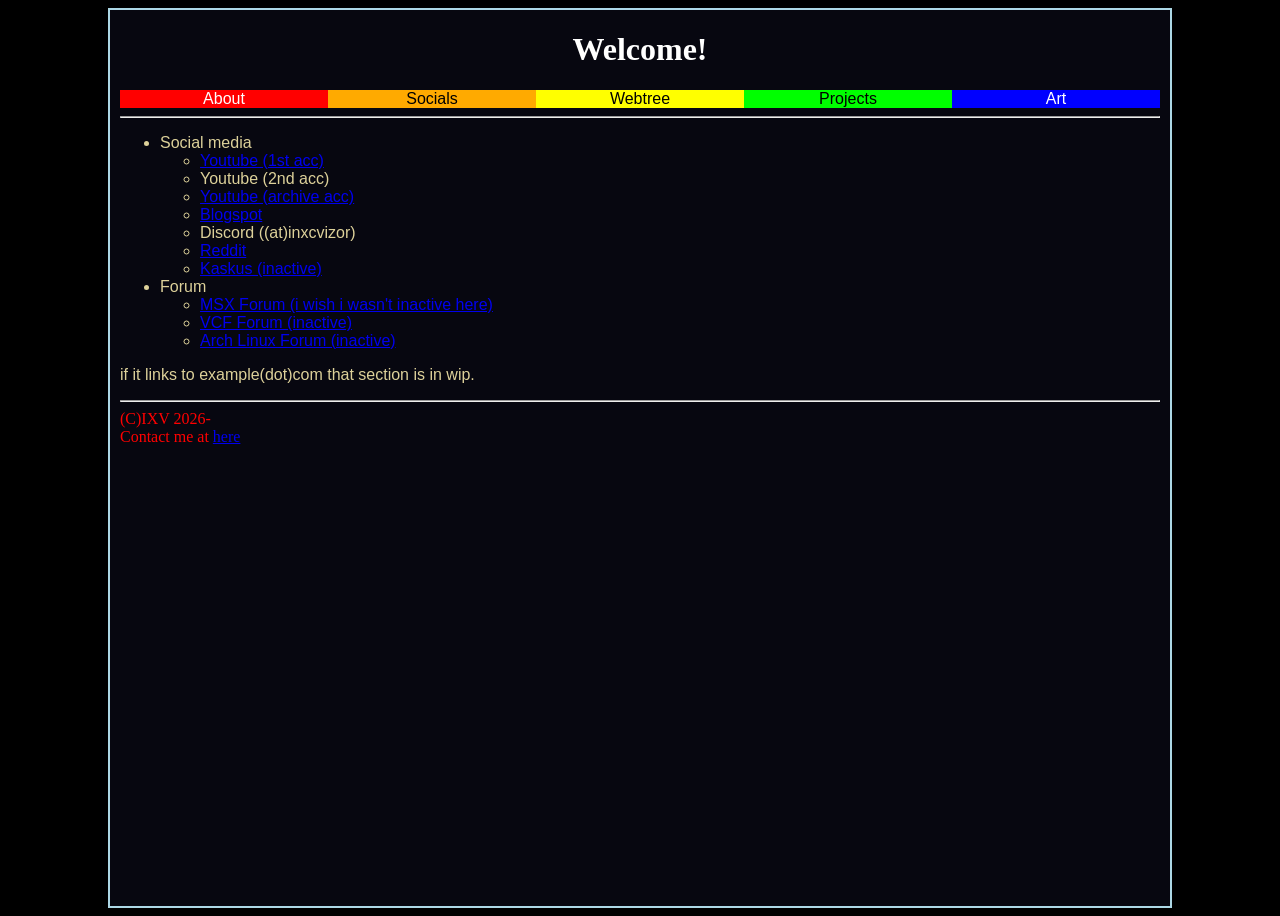
==== socials/index.html @ 4bba9a4d "Create index.html" ====
<!DOCTYPE html>
<html lang="en">
  <head>
    <meta charset="UTF-8">
    <meta name="viewport" content="width=device-width, initial-scale=1.0">
    <title>title</title>
    <link rel=stylesheet href="../style.css">
  </head>
  <body>
    <div class="d">
      <header><h1 class="h">Welcome!</h1></header>
      <nav>
        <a href="../index.html" class="i">About</a>
        <a href="./index.html" class="ii">Socials</a>
        <a href="../wip" class="iii">Webtree</a>
        <a href="../wip" class="iv">Projects</a>
        <a href="../wip" class="v">Art</a>
      </nav>
      <hr>
        <main class="mn">
          <ul><!--main list-->
            <li>Social media
              <ul><!--sub list-->
                <li><a href="https://www.youtube.com/@ixv6745">Youtube (1st acc)</a></li>
                <li><a href="https://www.youtube.com/@xitythecity"></a>Youtube (2nd acc)</li>
                <li><a href="https://www.youtube.com/@inxcvizor">Youtube (archive acc)</a></li>
                <li><a href="https://xitythecity.blogspot.com">Blogspot</a></li>
                <li>Discord ((at)inxcvizor)</li>
                <li><a href="https://www.reddit.com/u/temcomwex">Reddit</a></li>
                <li><a href="https://www.kaskus.co.id/profile/11874356">Kaskus (inactive)</a></li>
              </ul>
            </li>
            <li>Forum
              <ul>
                <li><a href="https://www.msx.org/users/ixv">MSX Forum (i wish i wasn't inactive here)</a></li>
                <li><a href="https://forum.vcfed.org/index.php?members/inxcvizor.88246/">VCF Forum (inactive)</a></li>
                <li><a href="https://bbs.archlinux.org/profile.php?id=175100">Arch Linux Forum (inactive)</a></li>
              </ul>
            </li>
          </ul>
          <p>if it links to example(dot)com that section is in wip.</p>
        </main>
      <footer>
        <hr>
        (C)IXV 2026-<br>
        Contact me at <a href="mailto:xityisjustcity10@gmail.com">here</a>
      </footer>
    </div>
  </body>
</html>
---- style.css ----
body {
    background-color:black;
    width:auto;
    height:100vh;
    display:flex;
}
.d {
    background-color:#070710;
    width:100%;
    margin-right:100px;
    margin-left:100px;
    border:2px solid lightblue;
    padding-right:10px;
    padding-left:10px;
}
nav {
    display:flex;
    font-family:sans-serif;
}
a.i:link {background-color:#f00;color:white;width:20%;text-decoration:none;text-align:center;}
a.i:hover {background-color:#900;color:white;width:20%;text-decoration:none;text-align:center;}
a.i:visited {background-color:#f00;color:white;width:20%;text-decoration:none;text-align:center;}

a.ii:link {background-color:#fa0;color:black;width:20%;text-decoration:none;text-align:center;}
a.ii:hover {background-color:#d92;color:black;width:20%;text-decoration:none;text-align:center;}
a.ii:visited {background-color:#fa0;color:black;width:20%;text-decoration:none;text-align:center;}

a.iii:link {background-color:#ff0;color:black;width:20%;text-decoration:none;text-align:center;}
a.iii:hover {background-color:#dd0;color:black;width:20%;text-decoration:none;text-align:center;}
a.iii:visited {background-color:#ff0;color:black;width:20%;text-decoration:none;text-align:center;}

a.iv:link {background-color:#0f0;color:black;width:20%;text-decoration:none;text-align:center;}
a.iv:hover {background-color:#0d0;color:black;width:20%;text-decoration:none;text-align:center;}
a.iv:visited {background-color:#0f0;color:black;width:20%;text-decoration:none;text-align:center;}

a.v:link {background-color:#00f;color:white;width:20%;text-decoration:none;text-align:center;}
a.v:hover {background-color:#00d;color:white;width:20%;text-decoration:none;text-align:center;}
a.v:visited {background-color:#00f;color:white;width:20%;text-decoration:none;text-align:center;}
p {
    color:#ddd19a;
    font-family:sans-serif;
}
article {
    color:#ddd19a;
    font-family:sans-serif;
}
section {
    color:#ddd19a;
    font-family:sans-serif;
}
ul {
    color:#ddd19a;
    font-family:sans-serif;
}
.ms {
    color:#abffff;
    font-family:monospace;
}
.h {
    color:white;
    font-family:serif;
    text-align:center;
}
.l {
    color:#abffff;
    font-family:sans-serif;
}
table {
    color:#ffffff;
    font-family:monospace;
}
footer {
    color:red;
}
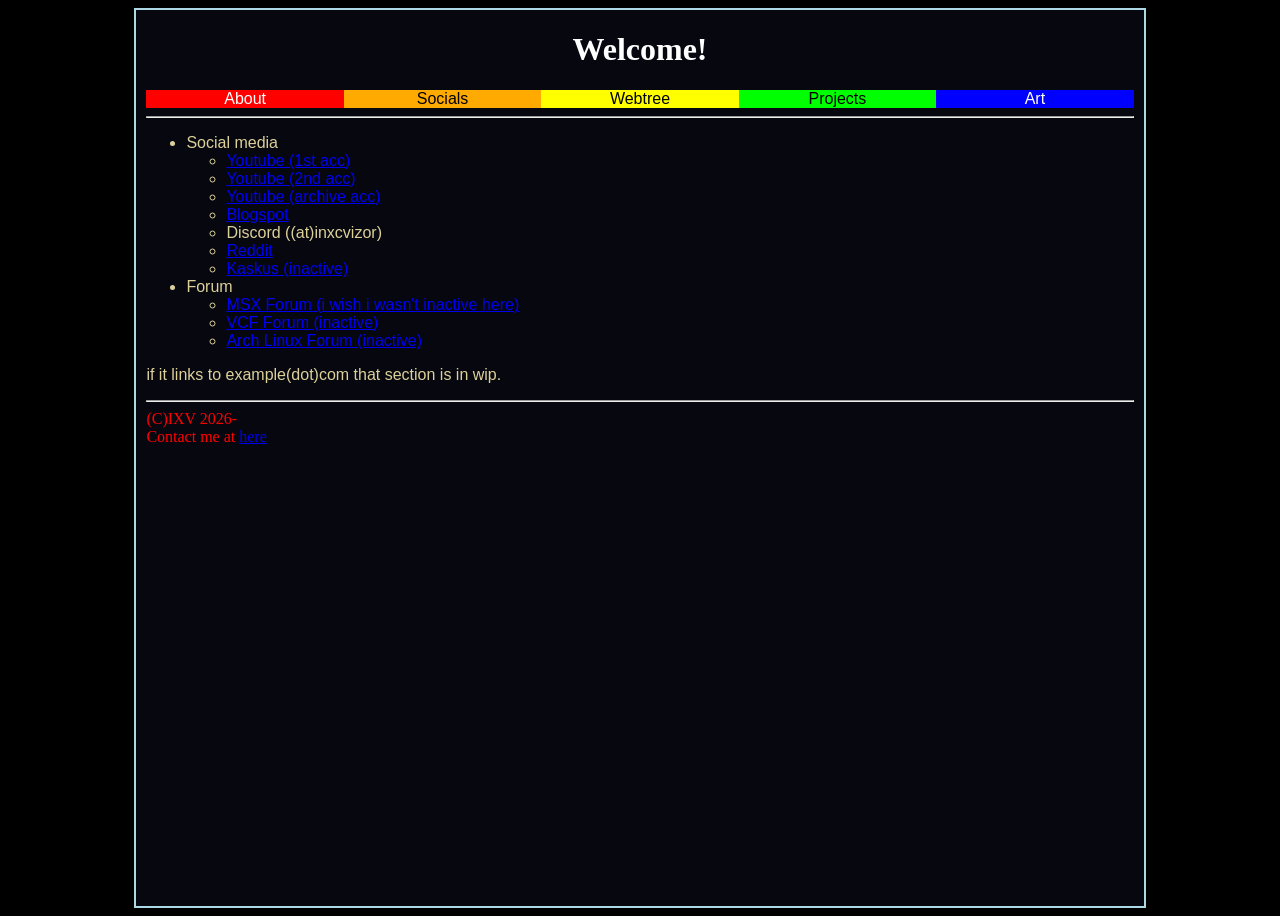
==== commit b5d199c0: "Update index.html anchor tag thing" ====
--- a/socials/index.html
+++ b/socials/index.html
@@ -22,7 +22,7 @@
             <li>Social media
               <ul><!--sub list-->
                 <li><a href="https://www.youtube.com/@ixv6745">Youtube (1st acc)</a></li>
-                <li><a href="https://www.youtube.com/@xitythecity"></a>Youtube (2nd acc)</li>
+                <li><a href="https://www.youtube.com/@xitythecity">Youtube (2nd acc)</a></li>
                 <li><a href="https://www.youtube.com/@inxcvizor">Youtube (archive acc)</a></li>
                 <li><a href="https://xitythecity.blogspot.com">Blogspot</a></li>
                 <li>Discord ((at)inxcvizor)</li>
--- a/style.css
+++ b/style.css
@@ -7,8 +7,8 @@
 .d {
     background-color:#070710;
     width:100%;
-    margin-right:100px;
-    margin-left:100px;
+    margin-right:10%;
+    margin-left:10%;
     border:2px solid lightblue;
     padding-right:10px;
     padding-left:10px;
